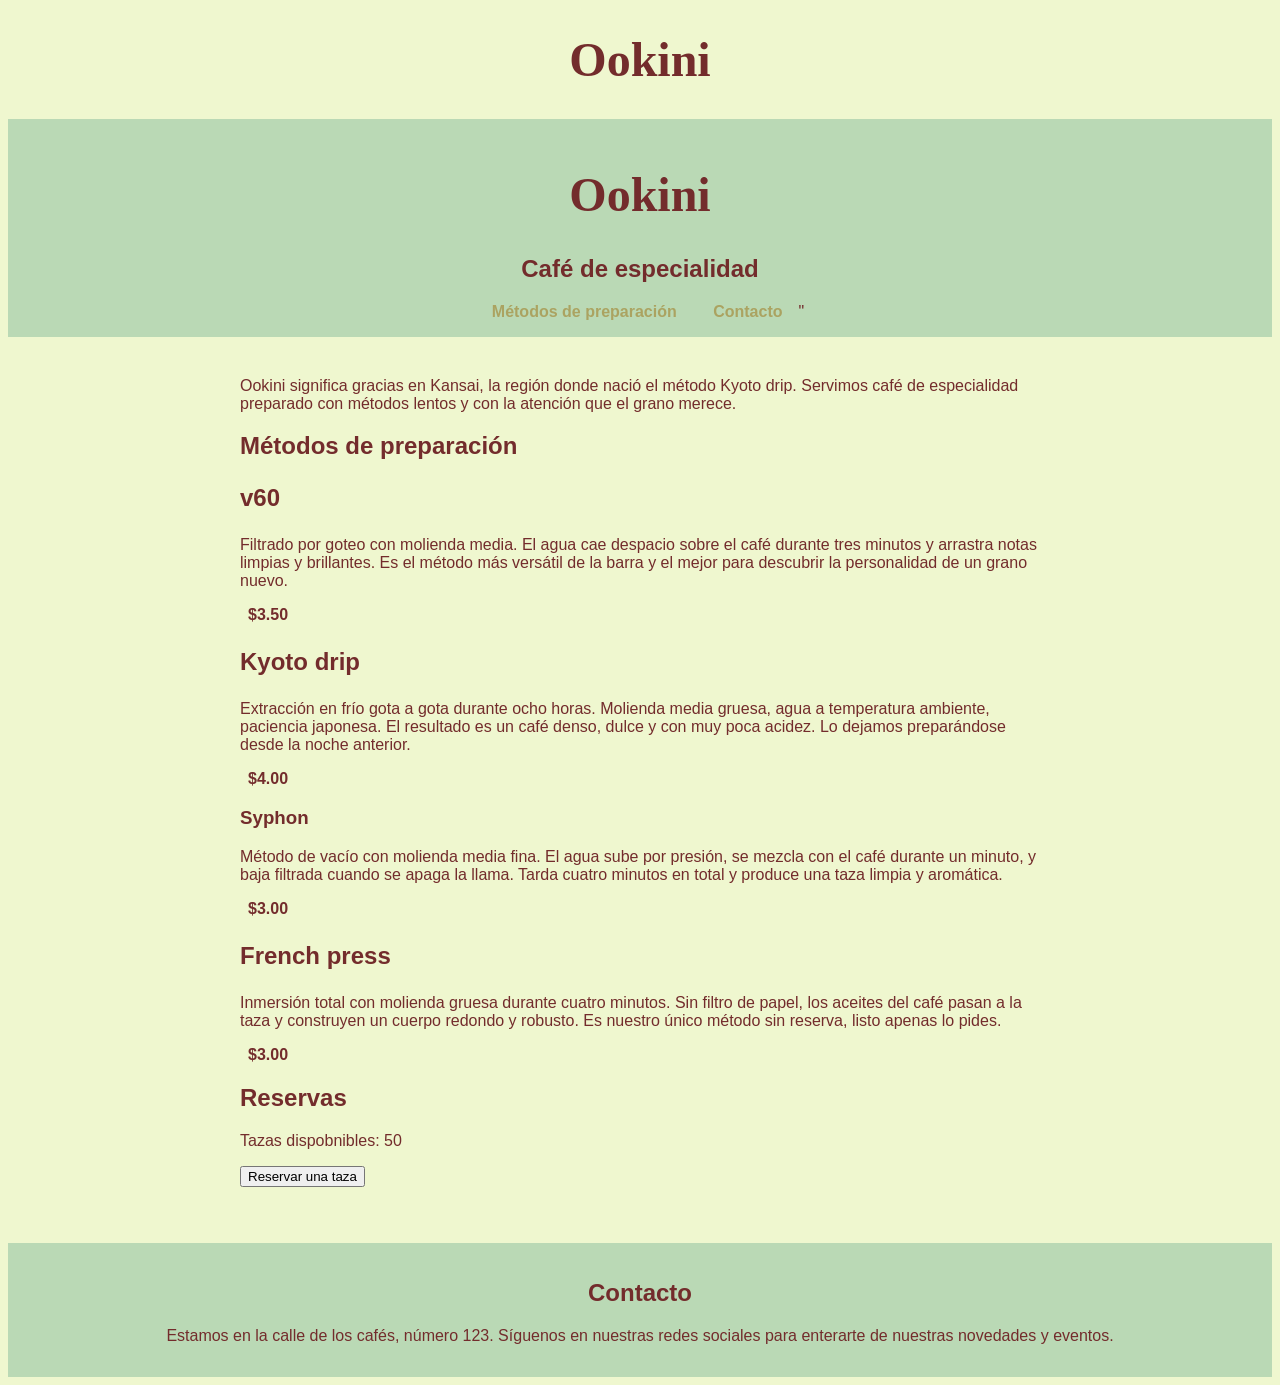
==== index.html @ 163a1652 "Versión inicial del ookini" ====
<!DOCTYPE html>
<html lang="es">

<head>
  <meta charset="UTF-8">
  <meta name="viewport" content="width=device-width, initial-scale=1.0">
  <title>Ookini</title>
  <link rel="stylesheet" href="styles.css">
</head>

<h1>Ookini</h1>

<body>
  <header>
    <h1> Ookini</h1>
    <h2>Café de especialidad</h2>
    <nav>
      <a href="#metodos">Métodos de preparación</a>
      <a href="#contacto">Contacto</a>"
    </nav>
  </header>
  <main>
  <p>Ookini significa gracias en Kansai, la región donde nació el método Kyoto drip. Servimos café de especialidad
    preparado con métodos lentos y con la atención que el grano merece.</p>

  <section id="metodos">
    <h2>Métodos de preparación</h2>
    <h3 class="method-title"> v60</h3>
  <p>Filtrado por goteo con molienda media. El agua cae despacio sobre el café durante tres minutos y arrastra notas
    limpias y brillantes. Es el método más versátil de la barra y el mejor para descubrir la personalidad de un grano
    nuevo.</p><span class="precio">$3.50 </span>
    <h3 class="method-title">Kyoto drip</h3>
  <p>Extracción en frío gota a gota durante ocho horas. Molienda media gruesa, agua a temperatura ambiente, paciencia
    japonesa. El resultado es un café denso, dulce y con muy poca acidez. Lo dejamos preparándose desde la noche
    anterior.</p><span class="precio">$4.00 </span>
    <h3>Syphon</h3>
  <p>Método de vacío con molienda media fina. El agua sube por presión, se mezcla con el café durante un minuto, y baja
    filtrada cuando se apaga la llama. Tarda cuatro minutos en total y produce una taza limpia y aromática.</p>
    <span class="precio">$3.00 </span>
    <h3 class="method-title">French press</h3>
  <p>Inmersión total con molienda gruesa durante cuatro minutos. Sin filtro de papel, los aceites del café pasan a la
    taza y construyen un cuerpo redondo y robusto. Es nuestro único método sin reserva, listo apenas lo pides.</p>
    <span class="precio">$3.00 </span>

</section>
<section id = "Reservas">
  <h2>Reservas</h2>
  <p>Tazas dispobnibles: <span id="tazasDisponibles">50</span></p>
  <button id="reservarBtn">Reservar una taza</button>
  </section>
  
</main>
<footer>
  <section id="contacto">
    <h2>Contacto</h2>
    <p>Estamos en la calle de los cafés, número 123. Síguenos en nuestras redes sociales para enterarte de nuestras
      novedades y eventos.</p>
  </section>
</footer>
<script src="script.js"></script>
</body>

</html>
---- styles.css ----
body {  
    background-color: #EFF7CF;
    font-family: "Montserrat", sans-serif;
    color: #732C2C;
}

h1 {
    font-family: "Pacifico", cursive;
    font-size: 3rem;
    text-align: center;
    }

header {
    background-color: #bad9b5;
    padding: 1rem;
    text-align: center;
}

nav a {
    color: #aba361;
    text-decoration: none;
    margin: 0 1rem;
    font-weight: bold;
}
main {
    padding: 1.5rem 2rem;
    max-width: 800px;
    margin: 0 auto;
}
.method-title {
    font-size: 1.5rem;
    margin-top: 1.5rem;
    color: #732C2C;
}

.precio {
    font-weight: bold;
    color: #732C2C;
    margin-left: 0.5rem;
}

footer {
    background-color: #bad9b5;
    font-family: "Roboto", sans-serif;
    text-align: center;
    padding: 1rem;
    margin-top: 2rem;
}
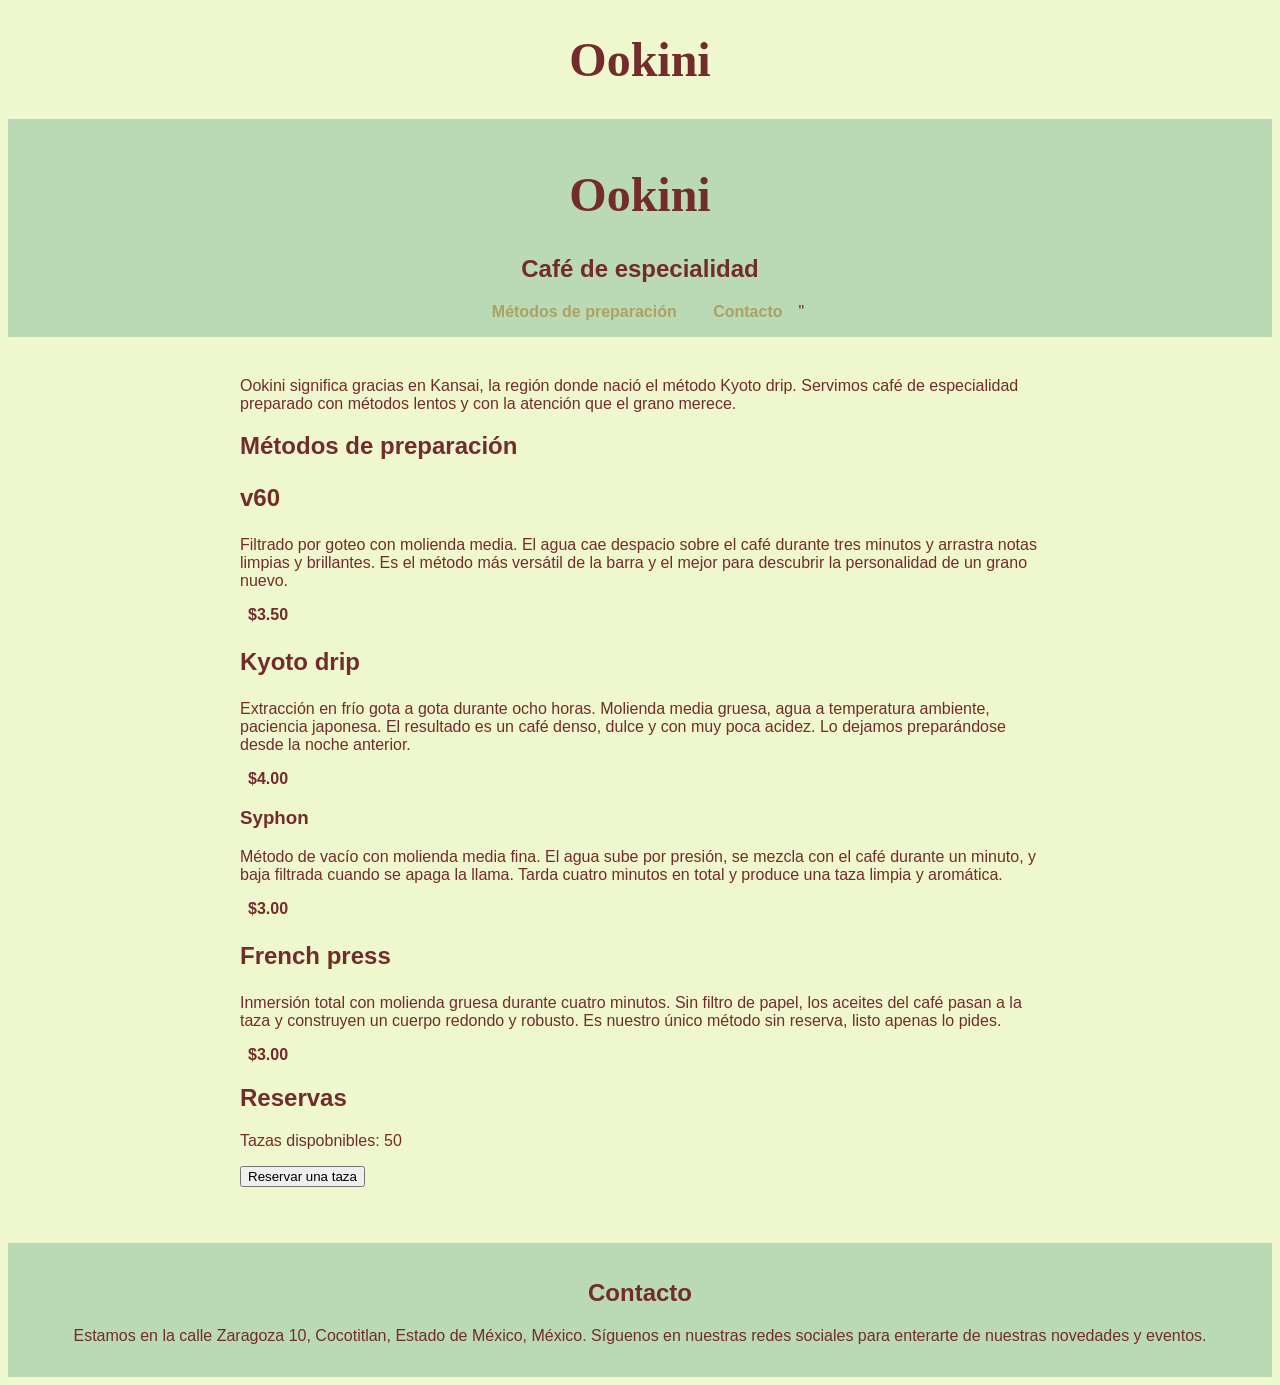
==== commit aef17bdc: "Agregar direccion en el Footer" ====
--- a/index.html
+++ b/index.html
@@ -53,7 +53,7 @@
 <footer>
   <section id="contacto">
     <h2>Contacto</h2>
-    <p>Estamos en la calle de los cafés, número 123. Síguenos en nuestras redes sociales para enterarte de nuestras
+    <p>Estamos en la calle Zaragoza 10, Cocotitlan, Estado de México, México. Síguenos en nuestras redes sociales para enterarte de nuestras
       novedades y eventos.</p>
   </section>
 </footer>
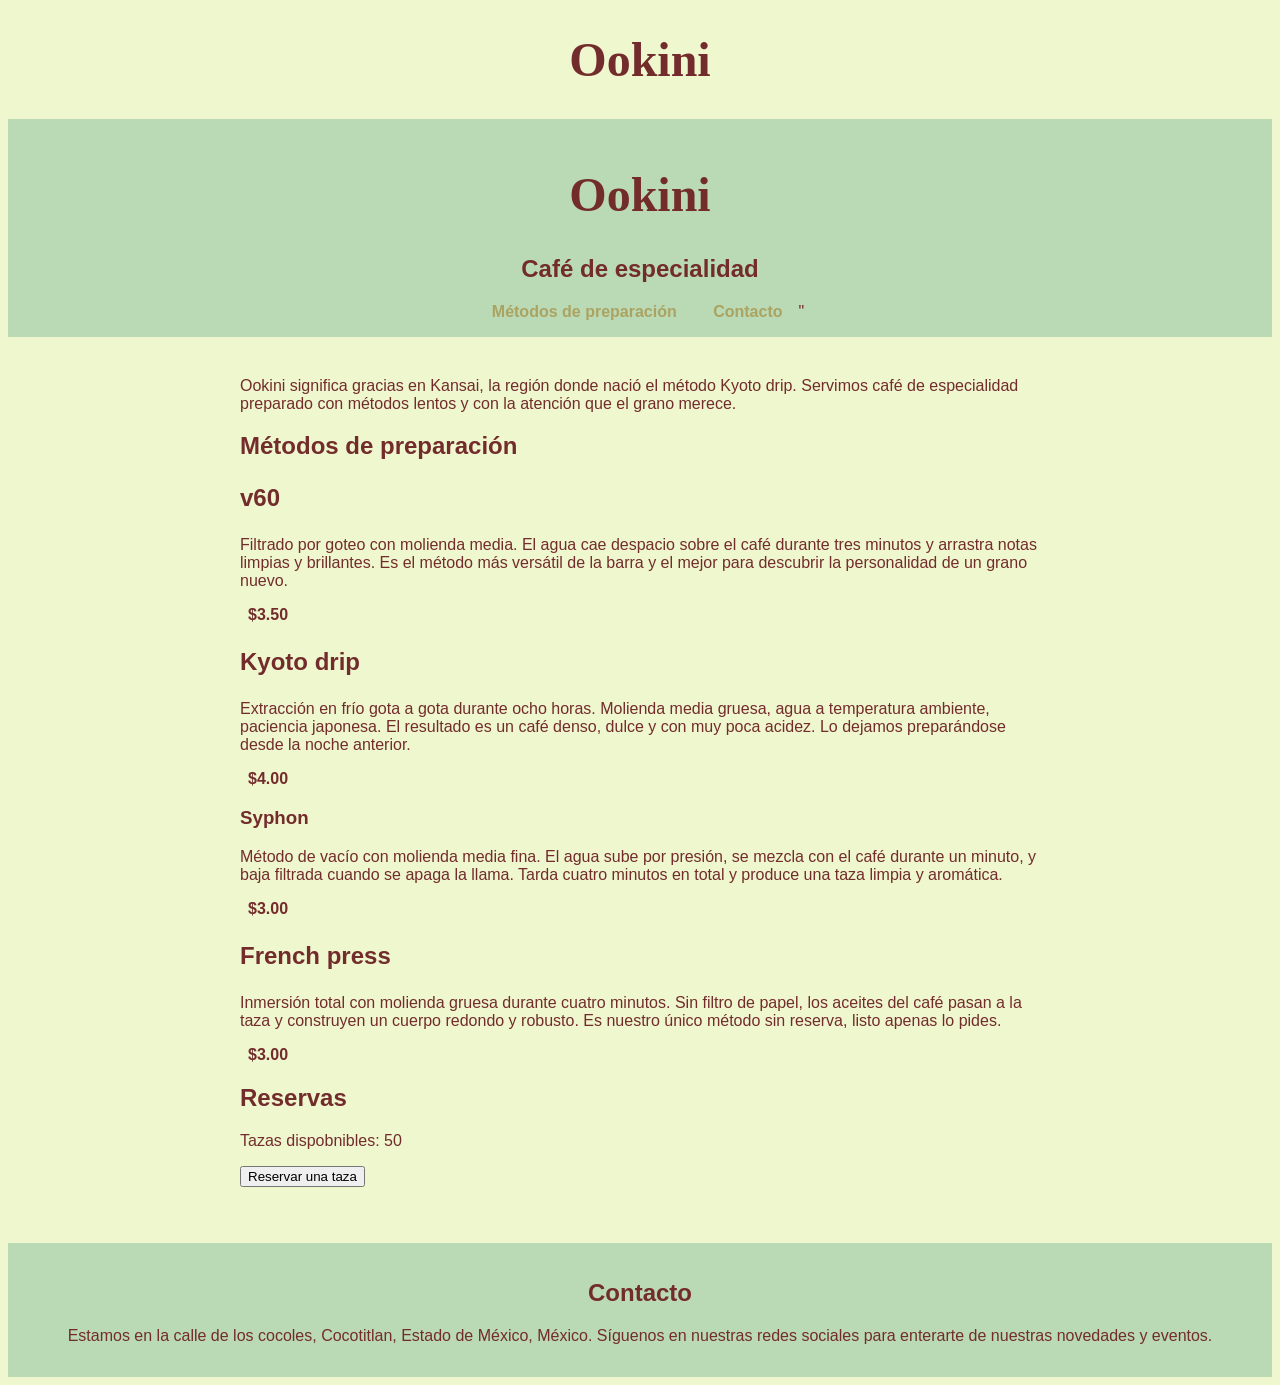
==== commit a395cb2d: "cambiar direccion en el Footer" ====
--- a/index.html
+++ b/index.html
@@ -53,7 +53,7 @@
 <footer>
   <section id="contacto">
     <h2>Contacto</h2>
-    <p>Estamos en la calle Zaragoza 10, Cocotitlan, Estado de México, México. Síguenos en nuestras redes sociales para enterarte de nuestras
+    <p>Estamos en la calle de los cocoles, Cocotitlan, Estado de México, México. Síguenos en nuestras redes sociales para enterarte de nuestras
       novedades y eventos.</p>
   </section>
 </footer>
